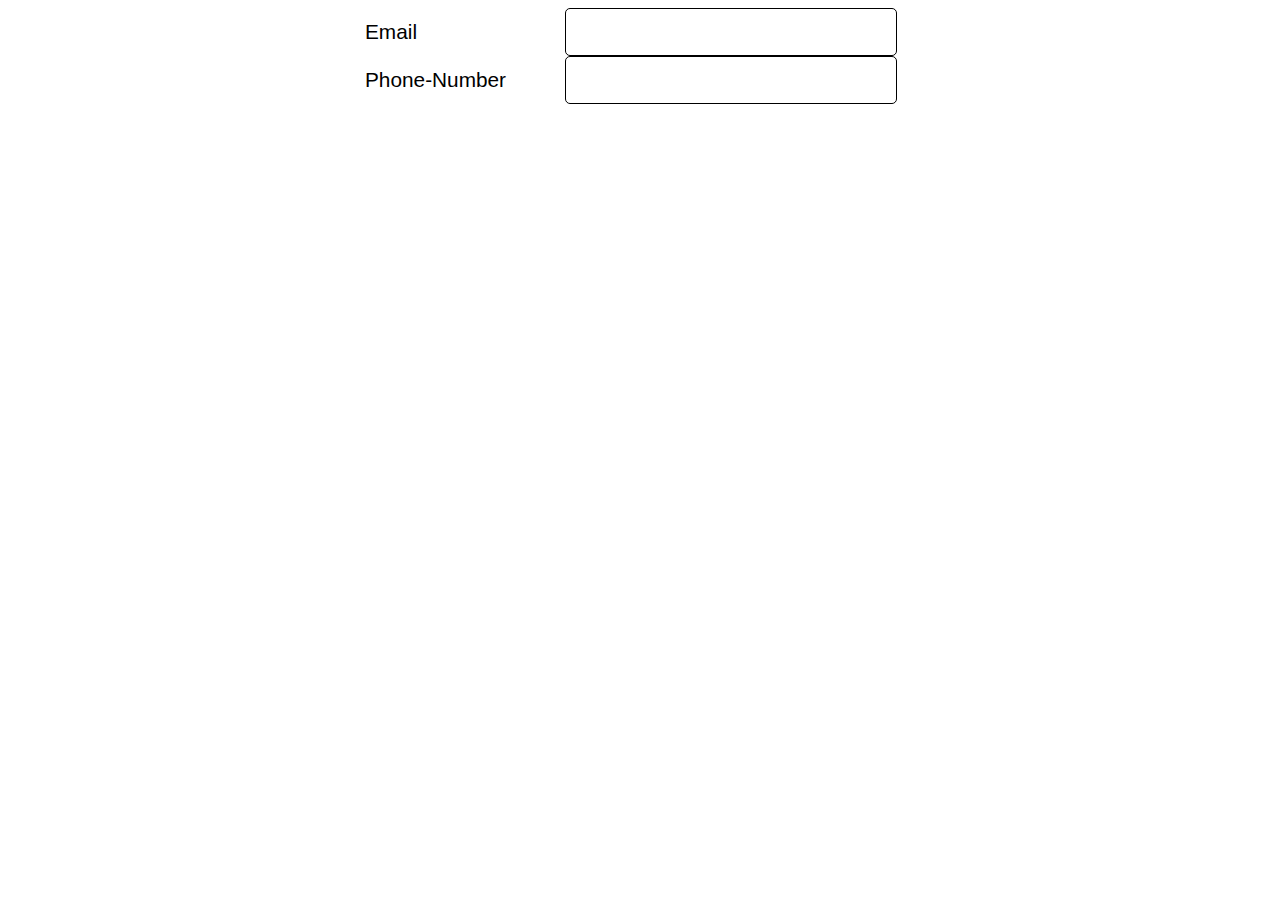
==== vaildationform/formvaildation.html @ fffe14ea "jquary" ====
<!DOCTYPE html>
<html lang="en">
<head>
    <meta charset="UTF-8">
    <meta name="viewport" content="width=device-width, initial-scale=1.0">
    <title>Form validation system</title>
    <script src="https://code.jquery.com/jquery-3.7.1.js"></script>
<style>
    body{
        font-family: Arial, Helvetica, sans-serif;
         font-size: 130%;
 }
 .wrapper{
    width: 550px;
    margin:0 auto;
 }
 label{
  width: 200px;
  float: left;
  position: relative;
  top: 12px;
 }
 input{
    width:320px;
    font-size: 25px;
    border: 1px solid black;
    border-radius: 5px;
    padding:5px 5px 12px 5px;
 }
</style>

</head>
<body>
    <div class="wrapper">
    <label for="Email">Email</label>
    <input type="text" id="Email" name="Email">
    <label for="phoneno">Phone-Number</label>
    <input type="text" id="phoneno">

</div>
    
     
</body>
</html>
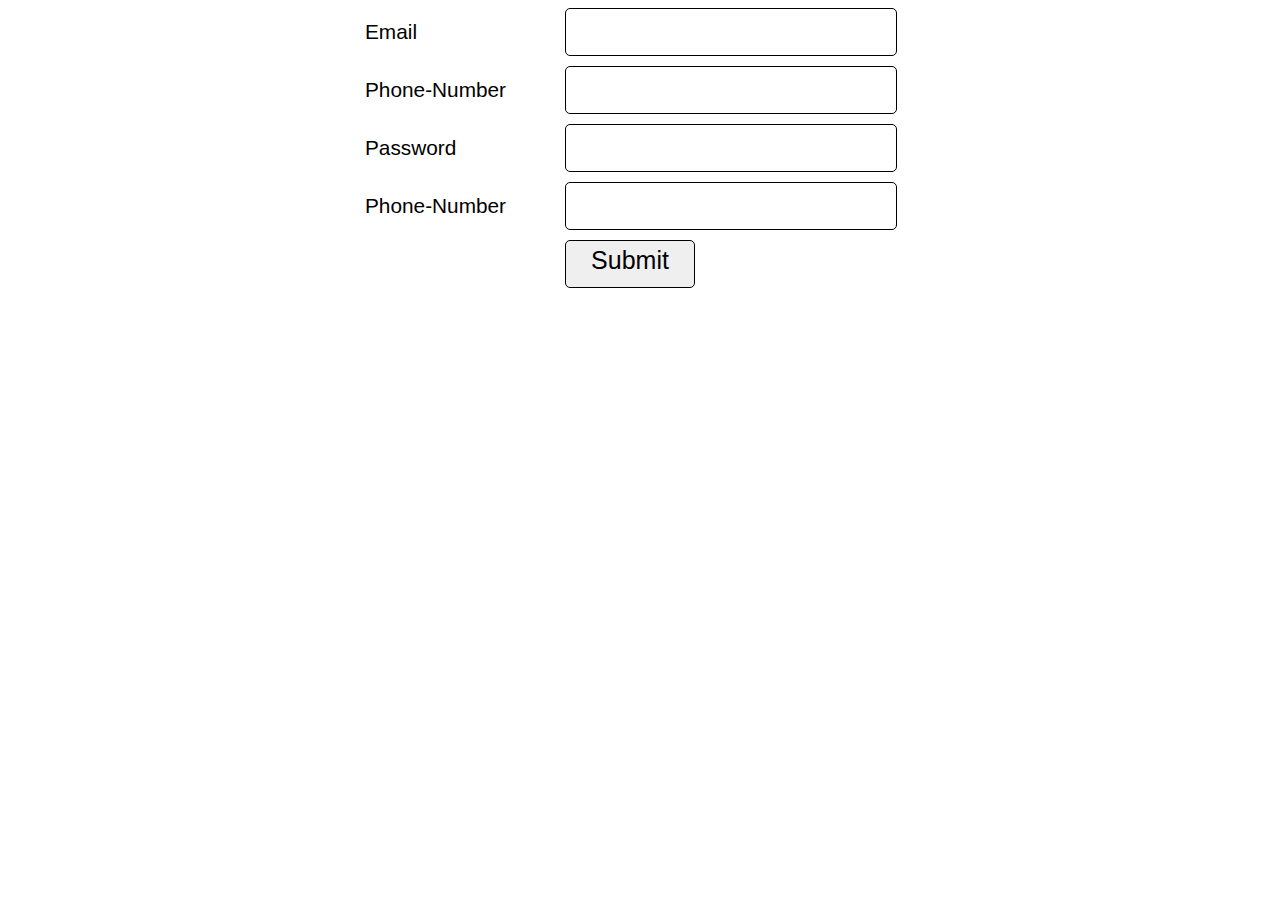
==== commit c3598eb9: "formvalidation" ====
--- a/vaildationform/formvaildation.html
+++ b/vaildationform/formvaildation.html
@@ -27,18 +27,86 @@
     border-radius: 5px;
     padding:5px 5px 12px 5px;
  }
+ .formelement{
+    margin-bottom: 10px;
+ }
+ #submitbutton{
+    width: 130px;
+    margin-left: 200px;
+
+ }
+ #errors{
+    color:red;
+    font-size: 90%;
+ }
+ #success{
+    color:green;
+    font-size: 90%;
+ }
 </style>
 
 </head>
 <body>
+    <div id="errors"></div>
+    <div id="success"></div>
     <div class="wrapper">
-    <label for="Email">Email</label>
-    <input type="text" id="Email" name="Email">
-    <label for="phoneno">Phone-Number</label>
-    <input type="text" id="phoneno">
+        <div class="formelement">
+            <label for="Email">Email</label>
+            <input type="text" id="Email" name="Email">
+        </div>
+        <div class="formelement">
+            <label for="phoneno">Phone-Number</label>
+            <input type="text" id="phoneno" name="phoneno">
+        </div>
+        <div class="formelement">
+            <label for="password">Password</label>
+            <input type="password" id="password" name="password">
+        </div>
+        <div class="formelement">
+            <label for="confirmpassword">Phone-Number</label>
+            <input type="password" id="confirmpassword" name="confirmpassword">
+        </div>
+        <input id="submitbutton" type="submit" > 
+</div>
+    <script>
+        var errormessage="";
+        var missingfeild="";
+        function isEmail(email) {
+        var regex = /^([a-zA-Z0-9_.+-])+\@(([a-zA-Z0-9-])+\.)+([a-zA-Z0-9]{2,4})+$/;
+        return regex.test(email);
+        }
+        $("#submitbutton").click(function(){
+         if($("#Email").val()==""){
+            missingfeild+="<p>Email not filled</p>"
 
-</div>
+         }
+         if($("#phoneno").val()==""){
+            missingfeild+="<p>Phone number not filled</p>"
+            
+         }
+         if($("#password").val()==""){
+            missingfeild+="<p>Password not filled</p>"
+            
+         }
+
+
+         if(isEmail($("#Email").val())==false){
+            errormessage+="<p>Email is not vaild</p>";
+         }
+         if($.isNumeric($("#phoneno").val())==false){
+              errormessage+="<p>Phone number is not valid</p>"
+         }
+         if($("#password").val()!=$("#confirmpassword").val()){
+            errormessage+="Password does not match"
+         }
+         if(errormessage==""){
+         $("#success").html("You are registered")
+         }else{
+            $("#errors").html(errormessage + missingfeild)
+         }
+        });
+        
+    </script>
     
-     
 </body>
 </html>